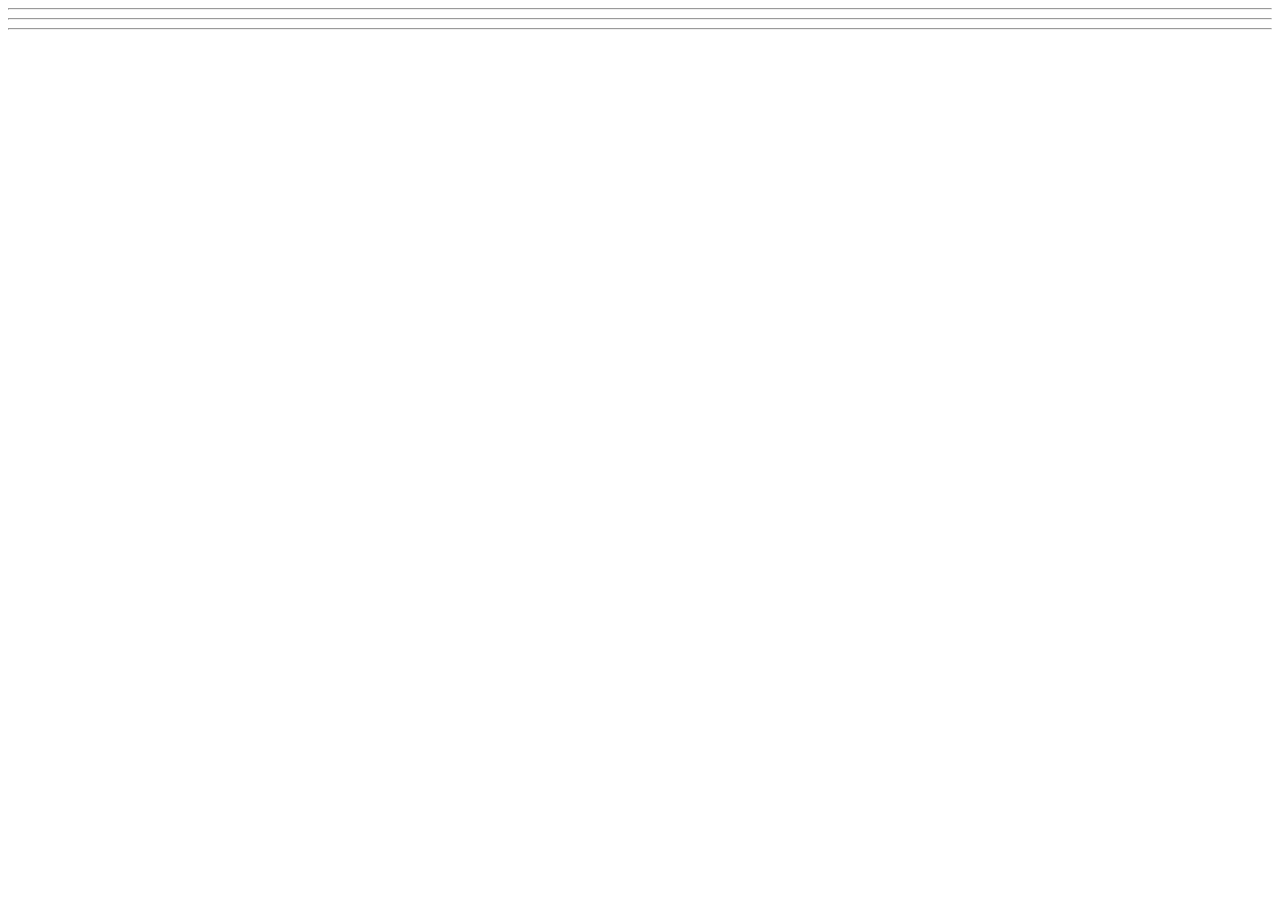
==== WDUnit1/WDLesson1_2Practical/index.html @ df9a0909 "upload Unit 1" ====
<!DOCTYPE html>
<!-- WD Lesson 1.2: How do we work with images on a web page? -->
<!-- Resources 
      https://www.w3schools.com/html/html_images.asp
      https://www.w3schools.com/tags/tag_img.asp
-->

<html>
  <head>
    <title>Exploring Images</title>
  </head>
  <body>
    <!-- Example of an image from external source
        <img src="https://www.pinclipart.com/picdir/middle/199-1994265_7-duke-java-clipart.png">
    -->

    <!-- Challenge 1: Create an <h1> and put "External Source Images" -->

    <!-- Challenge 2: Add an image of your choice by searching Google and getting the image address. -->

    <!-- Challenge 3: Add three more of the same image.  Change the width and height of each image to 
     be 200x200 for the first, 150x150 for the second and 100x100 for the third -->

  <hr>
  <!-- Example of image from internal source, i.e your website 
    <img src="HulkLogo1.png">
  -->
  <!-- Challenge 4: Create an <h1> and put "Internal Source Images" -->

  <!-- Challenge 5: Add the Hulk Logo 2 image located internally in the folder to the page -->

  <hr>
  <!-- Example of image from an internal source stored within folder of your website 
    <img src="images/HulkSmash1.png">
  -->  

  <!-- Challenge 6: Create an <h1> and put "Internal Source Images Inside Folders" -->

  <!-- Challenge 7: Add the Hulk Smash 2 and Hulk Smash 3 images. 
                   Both images are located in the images folder to the page -->

  <hr>
  <!-- Challenge Bonus: Create a heading with "Marvel Superheroes".  Add a horizontal rule.  
   Add five images of Marvel Superheroes.  Make them all the same size -->
  </body>
</html>
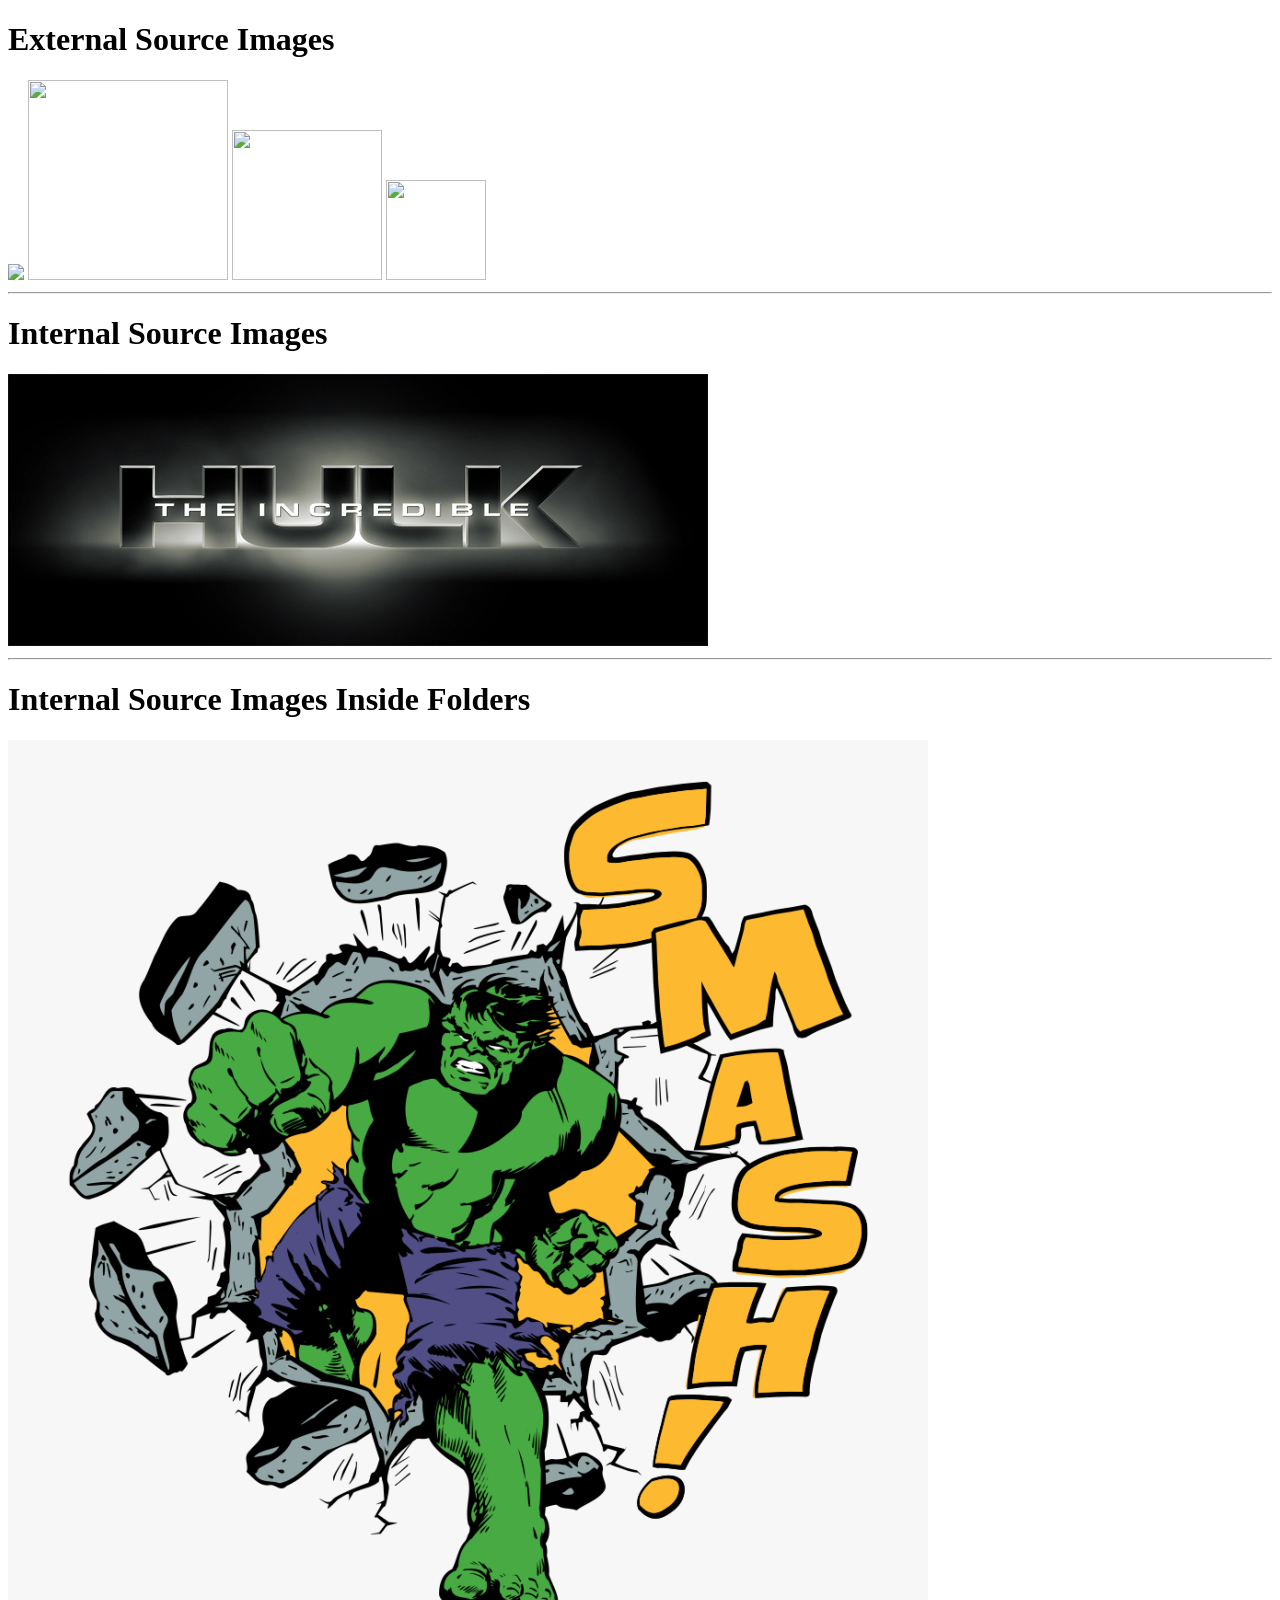
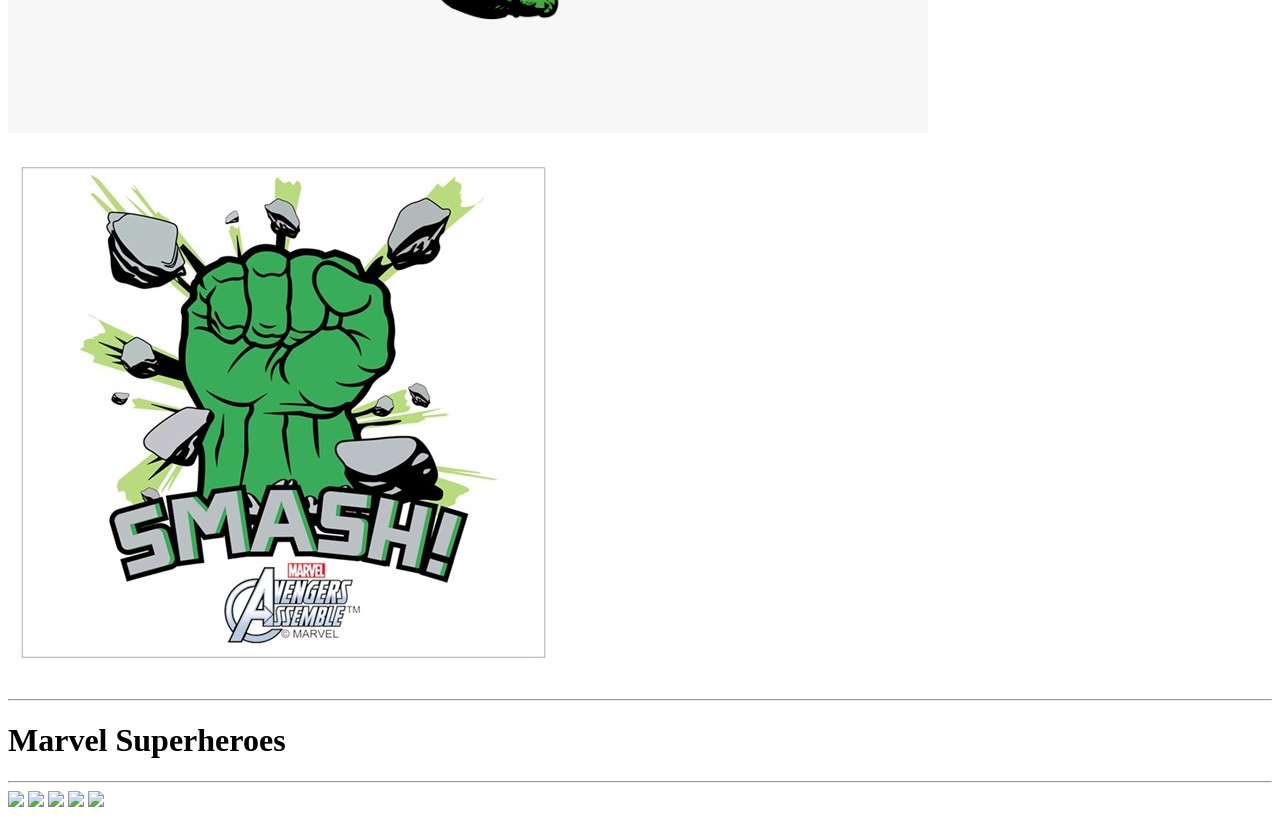
==== commit 6c33a9b6: "update Practical 1.2" ====
--- a/WDUnit1/WDLesson1_2Practical/index.html
+++ b/WDUnit1/WDLesson1_2Practical/index.html
@@ -15,19 +15,26 @@
     -->
 
     <!-- Challenge 1: Create an <h1> and put "External Source Images" -->
+      <h1> External Source Images </h1>
 
     <!-- Challenge 2: Add an image of your choice by searching Google and getting the image address. -->
+     <img src="https://encrypted-tbn0.gstatic.com/images?q=tbn:ANd9GcQVg7hUsduf4Qm7yrBVykeSj2-Vf76c2l69S8il14zxHudKTUvklOPMFXo&s=10">
 
     <!-- Challenge 3: Add three more of the same image.  Change the width and height of each image to 
      be 200x200 for the first, 150x150 for the second and 100x100 for the third -->
+     <img src="https://encrypted-tbn0.gstatic.com/images?q=tbn:ANd9GcQVg7hUsduf4Qm7yrBVykeSj2-Vf76c2l69S8il14zxHudKTUvklOPMFXo&s=10" height="200" width="200">
+     <img src="https://encrypted-tbn0.gstatic.com/images?q=tbn:ANd9GcQVg7hUsduf4Qm7yrBVykeSj2-Vf76c2l69S8il14zxHudKTUvklOPMFXo&s=10" height="150" width="150">
+     <img src="https://encrypted-tbn0.gstatic.com/images?q=tbn:ANd9GcQVg7hUsduf4Qm7yrBVykeSj2-Vf76c2l69S8il14zxHudKTUvklOPMFXo&s=10" height="100" width="100">
 
   <hr>
   <!-- Example of image from internal source, i.e your website 
     <img src="HulkLogo1.png">
   -->
   <!-- Challenge 4: Create an <h1> and put "Internal Source Images" -->
+    <h1> Internal Source Images </h1>
 
   <!-- Challenge 5: Add the Hulk Logo 2 image located internally in the folder to the page -->
+   <img src="HulkLogo2.jpg">
 
   <hr>
   <!-- Example of image from an internal source stored within folder of your website 
@@ -35,12 +42,22 @@
   -->  
 
   <!-- Challenge 6: Create an <h1> and put "Internal Source Images Inside Folders" -->
+    <h1> Internal Source Images Inside Folders </h1>
 
   <!-- Challenge 7: Add the Hulk Smash 2 and Hulk Smash 3 images. 
                    Both images are located in the images folder to the page -->
+    <img src="HulkSmash2.png">
+    <img src="HulkSmash3.jpg">
 
   <hr>
   <!-- Challenge Bonus: Create a heading with "Marvel Superheroes".  Add a horizontal rule.  
    Add five images of Marvel Superheroes.  Make them all the same size -->
+   <h1> Marvel Superheroes </h1>
+   <hr>
+   <img src="https://static.wikia.nocookie.net/disney/images/2/21/Profile_-_Iron_Man.jpg/revision/latest?cb=20260311200331" height="300">
+   <img src="https://akns-images.eonline.com/eol_images/Entire_Site/2013924/rs_1024x759-131024111419-1024.captain-america-2.jpg?fit=around%7C1024:759&output-quality=90&crop=1024:759;center,top" height="300">
+   <img src="https://static1.squarespace.com/static/54992035e4b0c49940a59e49/t/5de6aebfcd1f1d1da585e900/1575399109714/Black-Widow-Avengers.jpg?format=1500w" height="300">
+   <img src="https://marvelgossips.com/assets/images/thor-640.jpg" height="300">
+   <img src="https://www.engadget.com/engadget/2019-04-10-disney-plus-marvel-mcu-hawkeye-series-jeremy-renner-avengers-endgame/506bbe9d7188860891349874b4928712c27ee98f.jpg" height="300">
   </body>
 </html>
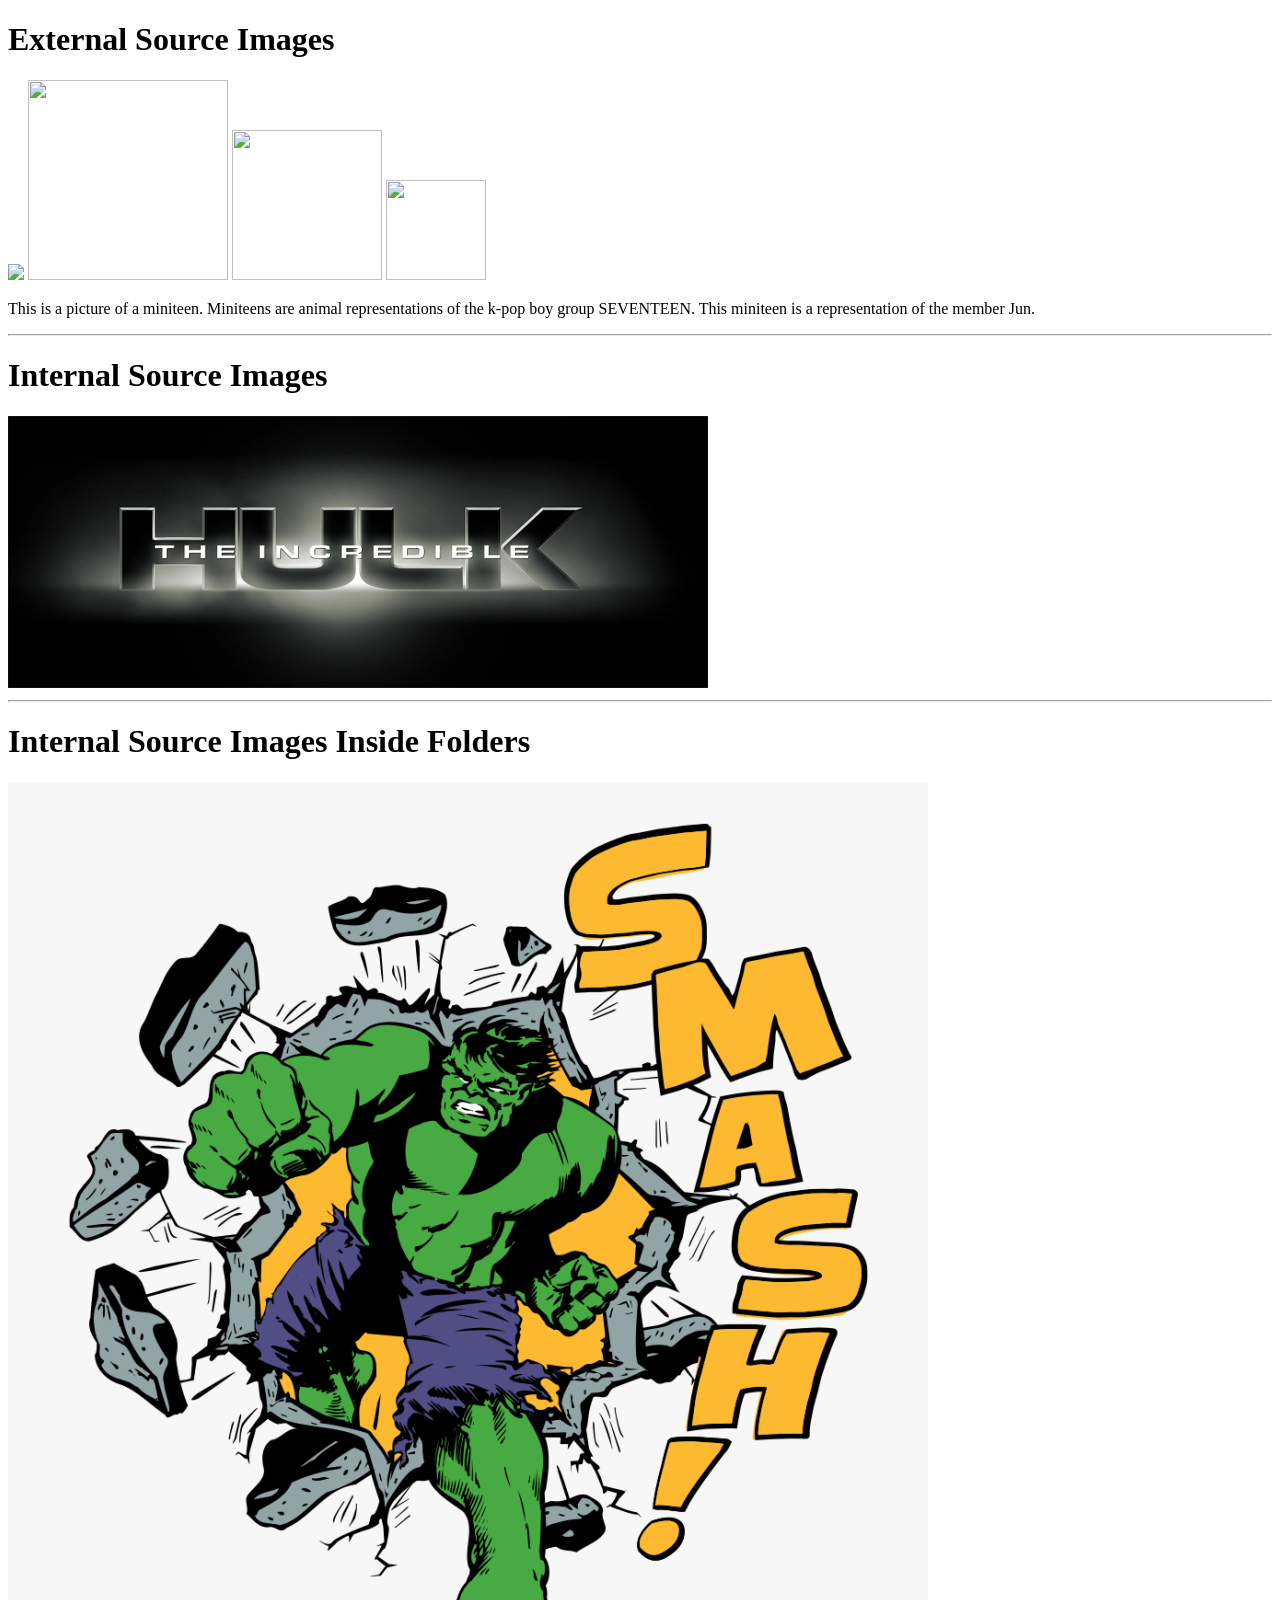
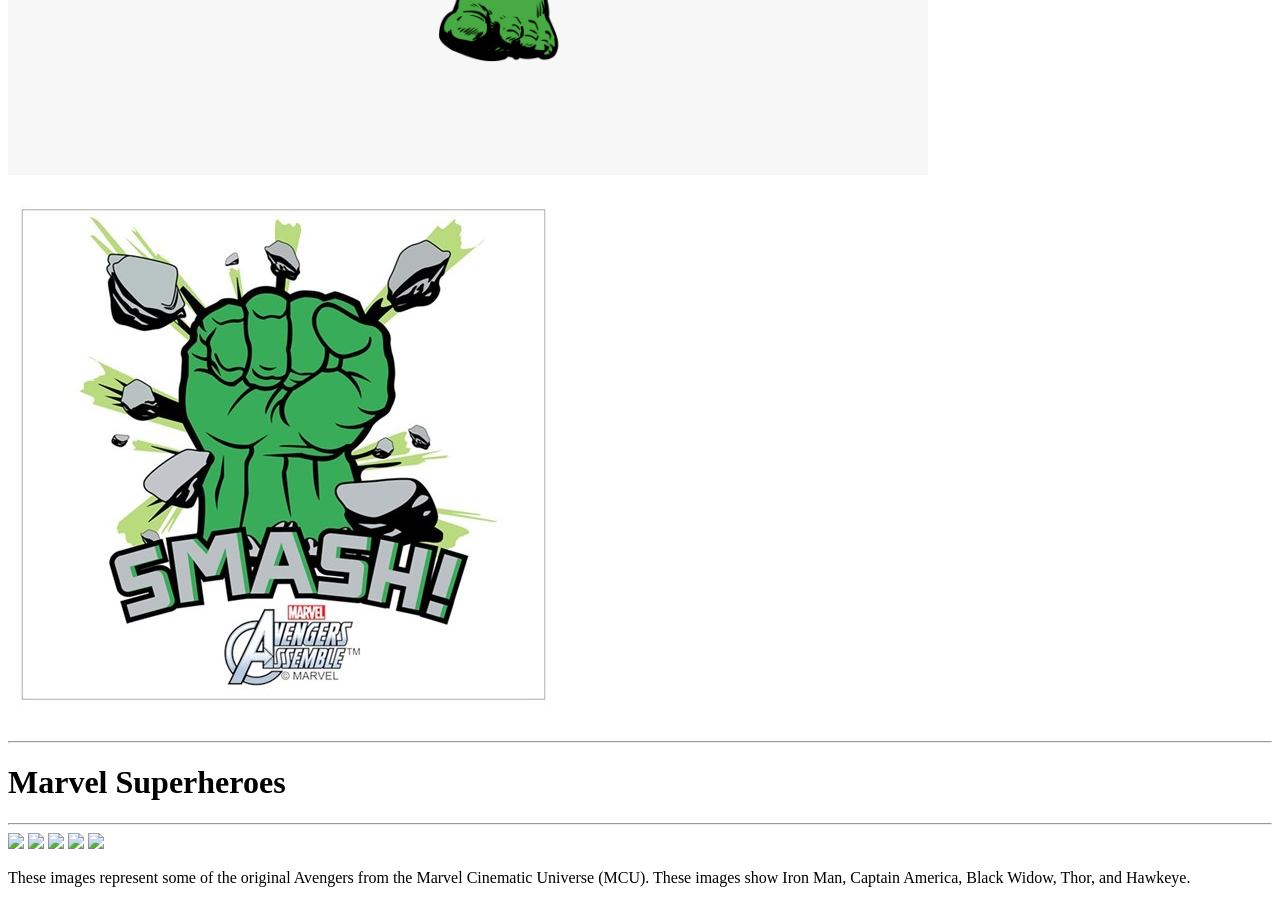
==== commit 304fe733: "update Practical 1.2" ====
--- a/WDUnit1/WDLesson1_2Practical/index.html
+++ b/WDUnit1/WDLesson1_2Practical/index.html
@@ -25,6 +25,7 @@
      <img src="https://encrypted-tbn0.gstatic.com/images?q=tbn:ANd9GcQVg7hUsduf4Qm7yrBVykeSj2-Vf76c2l69S8il14zxHudKTUvklOPMFXo&s=10" height="200" width="200">
      <img src="https://encrypted-tbn0.gstatic.com/images?q=tbn:ANd9GcQVg7hUsduf4Qm7yrBVykeSj2-Vf76c2l69S8il14zxHudKTUvklOPMFXo&s=10" height="150" width="150">
      <img src="https://encrypted-tbn0.gstatic.com/images?q=tbn:ANd9GcQVg7hUsduf4Qm7yrBVykeSj2-Vf76c2l69S8il14zxHudKTUvklOPMFXo&s=10" height="100" width="100">
+     <p> This is a picture of a miniteen. Miniteens are animal representations of the k-pop boy group SEVENTEEN. This miniteen is a representation of the member Jun. </p>
 
   <hr>
   <!-- Example of image from internal source, i.e your website 
@@ -59,5 +60,6 @@
    <img src="https://static1.squarespace.com/static/54992035e4b0c49940a59e49/t/5de6aebfcd1f1d1da585e900/1575399109714/Black-Widow-Avengers.jpg?format=1500w" height="300">
    <img src="https://marvelgossips.com/assets/images/thor-640.jpg" height="300">
    <img src="https://www.engadget.com/engadget/2019-04-10-disney-plus-marvel-mcu-hawkeye-series-jeremy-renner-avengers-endgame/506bbe9d7188860891349874b4928712c27ee98f.jpg" height="300">
+   <p> These images represent some of the original Avengers from the Marvel Cinematic Universe (MCU). These images show Iron Man, Captain America, Black Widow, Thor, and Hawkeye. </p>
   </body>
 </html>
